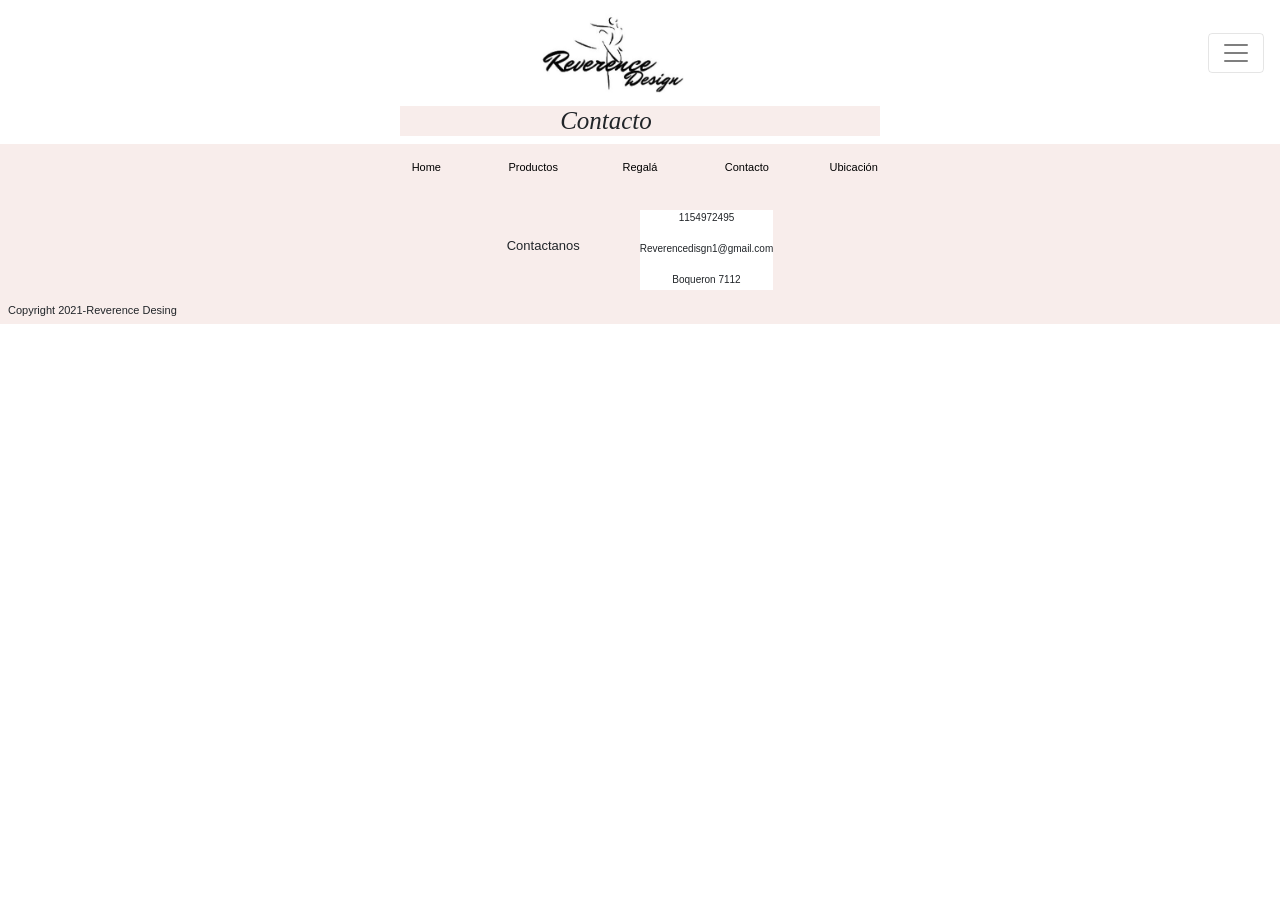
==== secciones/contacto.html @ 5420bc72 "nav y footer secciones" ====
<!DOCTYPE html>
<html lang="es">

<head>
    <meta charset="UTF-8">
    <meta http-equiv="X-UA-Compatible" content="IE=edge">
    <meta name="viewport" content="width=device-width, initial-scale=1.0">
    <link rel="stylesheet" href="https://cdn.jsdelivr.net/npm/bootstrap@4.6.1/dist/css/bootstrap.min.css"
        integrity="sha384-zCbKRCUGaJDkqS1kPbPd7TveP5iyJE0EjAuZQTgFLD2ylzuqKfdKlfG/eSrtxUkn" crossorigin="anonymous">
    <link rel="stylesheet" href="../css/estilos.css">
    <title>Tienda online Reverence Desing</title>
</head>

<body>
    <header>
        <!-- navbar -inicio -->
        <nav class="navbar bg-color navbar-light">
            <!-- Brand -->
            <a class="navbar-brand mx-auto d-block" href="../index.html"><img src="../multimedia/Logo.jpeg" alt="Logo"></a>

            <!-- Toggler/collapsibe Button -->
            <button class="navbar-toggler" type="button" data-toggle="collapse" data-target="#collapsibleNavbar">
                <span class="navbar-toggler-icon"> </span>
            </button>

            <!-- Navbar links -->
            <div class="collapse navbar-collapse" id="collapsibleNavbar">
                <ul class="navbar-nav">
                    <li class="nav-item">
                        <a class="nav-link" href="productos.html">Productos</a>
                    </li>
                    <li class="nav-item">
                        <a class="nav-link" href="regala.html">Regala</a>
                    </li>
                    <li class="nav-item">
                        <a class="nav-link" href="#">Contacto</a>
                    </li>
                    <li class="nav-item">
                        <a class="nav-link" href="ubicacion.html">Ubicacion</a>
                    </li>
                </ul>
            </div>
        </nav>
        <!-- navabar - fin -->
    </header>
    <main>
        <h1 class="tituloSeccion">Contacto</h1>
       
    </main>

    <footer>
        <nav class="navFooter">
            <ul>
                <li><a href="../index.html">Home</a></li>
                <li><a href="productos.html">Productos</a></li>
                <li><a href="regala.html">Regalá</a></li>
                <li><a href="#">Contacto</a></li>
                <li><a href="ubicacion.html">Ubicación</a></li>
            </ul>
        </nav>
        <section class="datosFooter">
            <div class="contactanos">
                <h2>Contactanos</h2>
            </div>
            <div class="datosContactanos">
                <p>1154972495</p>
                <p>Reverencedisgn1@gmail.com</p>
                <p>Boqueron 7112</p>
            </div>

        </section>
        <p class="copyRight">Copyright 2021-Reverence Desing</p>
    </footer>

    <script src="https://cdn.jsdelivr.net/npm/jquery@3.5.1/dist/jquery.slim.min.js"
        integrity="sha384-DfXdz2htPH0lsSSs5nCTpuj/zy4C+OGpamoFVy38MVBnE+IbbVYUew+OrCXaRkfj" crossorigin="anonymous">
    </script>
    <script src="https://cdn.jsdelivr.net/npm/popper.js@1.16.1/dist/umd/popper.min.js"
        integrity="sha384-9/reFTGAW83EW2RDu2S0VKaIzap3H66lZH81PoYlFhbGU+6BZp6G7niu735Sk7lN" crossorigin="anonymous">
    </script>
    <script src="https://cdn.jsdelivr.net/npm/bootstrap@4.6.1/dist/js/bootstrap.min.js"
        integrity="sha384-VHvPCCyXqtD5DqJeNxl2dtTyhF78xXNXdkwX1CZeRusQfRKp+tA7hAShOK/B/fQ2" crossorigin="anonymous">
    </script>
</body>

</html>
---- css/estilos.css ----
@import url('https://fonts.googleapis.com/css2?family=Lora:ital@1&display=swap');

*{
    margin: 0;
    padding: 0;
}

.navbar-brand img{
    height: 80px;
}
.nav-item{
    background-color: #f8edeb;
}
.nav-link{
    padding-left:20px !important;
}
.bg-color{
    background-color:white;
}
.carousel-inner{
    width: 100%;
    height: 650px;
}
.carousel-inner img{
    width: 95%;
    height: 100%;
}
.carousel-indicators{
    background-color: #f8edeb;
    position: relative !important;
}
.nuevosProductos{
    height: 500px;
    background-color: #f8edeb;
}
.nuevoProducto{
    background-position: center;
}
.nuevoProducto img{
    width: 350px;
    height: 500px;
    padding-top: 25px;
    padding-bottom: 25px;
}

.tituloNewIn{
    text-align: center;
}
.newIn {
    font-size: 70px;
    font-family: 'Lora', serif;
    color: black;
    font-style: italic;
    padding-top: 180px;
    padding-left: 100px;
}
.tituloNewIn a{
    text-decoration: none;
    color: black;
}
.nuevoProducto:hover {
    transform: scale(1.2);
    transition: all 0.5s;
}
.tituloMiniColeccion{
    text-align: center;
    font-style: italic;
    font-size: 40px;
    margin-top: 30px;
    background-color:#d1b3c4;
    color: white;
    margin-left: 400px;
    margin-right: 400px;
}

.miniColeccion{
    height: 570px;
}
.coleccion img{
    width: 350px;
    height: 550px;
    padding-top: 25px;
}
.verMas {
    width: 100%;
    text-align: center;
}

.botonVerMas {
    text-decoration: none;
    font-size: 18px;
    border: 2px solid white;
    background-color: #f8edeb;
    color: black;
    font-style: italic;
}
.redesSociales {
    width: 100%;
    text-align: center;
    font-family: 'Roboto', sans-serif;
    font-style: italic;
    margin-top: 50px;
    margin-bottom: 50px;
}

.redesSociales a {
    text-decoration: none;
}

.instagramHome span {
    background-color: #eddcd2;
    font-size: 30px;
    color: white;
}

.instagramSeguinos {
    font-size: 20px;
    font-family: 'Lora', serif;
}
footer {
    grid-area: footer;
    width: 100%;
    height: 180px;
    background-color: #f8edeb;
    display: grid;
    grid-template-areas:
        "NavFooter NavFooter"
        "Datos Datos"
        "copyRight copyRight";
}

.navFooter {
    width: 100%;
    height: 1.5%;
    text-align: center;
    grid-area: NavFooter;
}

.navFooter a {
    text-decoration: none;
    font-size: 11px;
    color: black;
}

.navFooter li {
    display: inline-block;
    width: 8%;
    margin-top: 10px;
    margin-bottom: 10px;
}

.datosFooter {
    grid-area: Datos;
    display: flex;
    flex-wrap: wrap;
    justify-content: center;
    align-items: center;
}

.datosFooter h2 {
    font-size: 13px;
}

.contactanos {
    margin-right: 60px;
}

.datosContactanos {
    background-color: white;
    text-align: center;
    font-size: 10px;
    height: 80px;
}

.copyRight {
    margin-bottom: 2px;
    margin-top: 10px;
    font-size: 11px;
    margin-left: 8px;
    grid-area: copyRight;
}
/* css PRODUCTOS */

.tituloSeccion{
    font-size: 25px;
    text-align: center;
    font-family:'Petit Formal Script', cursiva;
    font-style: italic;
    background-color: #f8edeb;
    padding-top: 0px;
    padding-right: 68px;
    margin-left: 400px;
    margin-right: 400px;
  
}
.igProd a{
    text-decoration: none;
}

.instagramProductos{
    grid-area: instagram;
    font-size: 20px;
    text-align: right;
    padding-right: 8px;
    font-family: 'Times New Roman', Times, serif;
    font-style: italic;
    color: #e8c2ca;

}
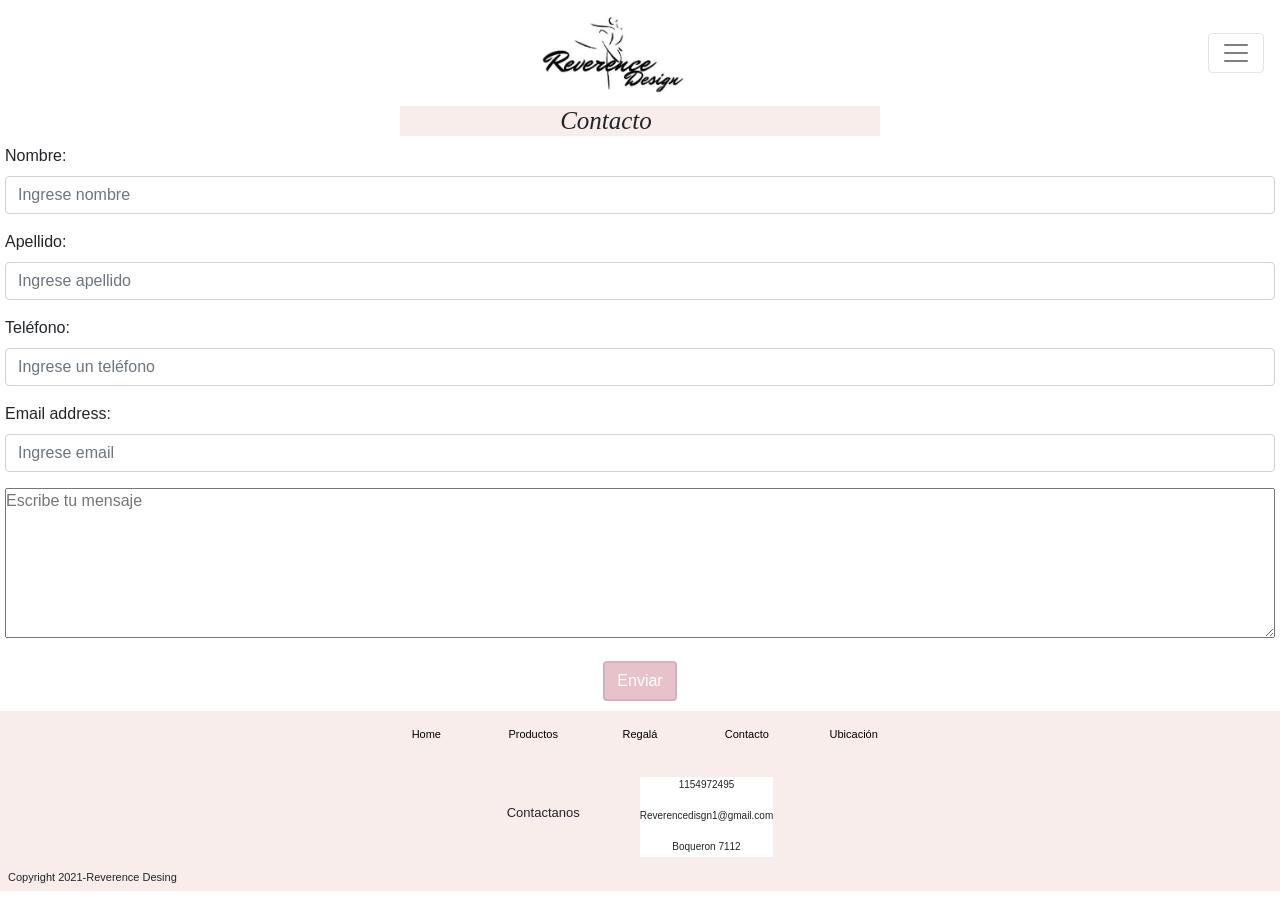
==== commit 323fe90f: "fin contacto" ====
--- a/secciones/contacto.html
+++ b/secciones/contacto.html
@@ -16,7 +16,8 @@
         <!-- navbar -inicio -->
         <nav class="navbar bg-color navbar-light">
             <!-- Brand -->
-            <a class="navbar-brand mx-auto d-block" href="../index.html"><img src="../multimedia/Logo.jpeg" alt="Logo"></a>
+            <a class="navbar-brand mx-auto d-block" href="../index.html"><img src="../multimedia/Logo.jpeg"
+                    alt="Logo"></a>
 
             <!-- Toggler/collapsibe Button -->
             <button class="navbar-toggler" type="button" data-toggle="collapse" data-target="#collapsibleNavbar">
@@ -45,7 +46,36 @@
     </header>
     <main>
         <h1 class="tituloSeccion">Contacto</h1>
-       
+        <div class=formularioContacto>
+            <form action="/action_page.php">
+                <div class="form-group">
+                    <label for="casilla1">Nombre:</label>
+                    <input type="text" class="form-control" placeholder="Ingrese nombre">
+                </div>
+                <div class="form-group">
+                    <label for="casilla2">Apellido:</label>
+                    <input type="text" class="form-control" placeholder="Ingrese apellido">
+                </div>
+                <div class="form-group">
+                    <label for="casilla3">Teléfono:</label>
+                    <input type="text" class="form-control" placeholder="Ingrese un teléfono">
+                </div>
+               
+                <div class="form-group">
+                    <label for="email">Email address:</label>
+                    <input type="email" class="form-control" placeholder="Ingrese email" id="email">
+                </div>
+            
+                <div class="form-group">
+                    <textarea class="casillaMensaje" name="areadetexto" id="" cols="30" rows="10" placeholder="Escribe tu mensaje"></textarea>
+                </div>
+               <div class="enviar">
+                <button type="submit" class="btn btn-primary botonEnviar">Enviar</button>
+                </div>
+            </form>
+        </div>
+        
+
     </main>
 
     <footer>
--- a/css/estilos.css
+++ b/css/estilos.css
@@ -206,4 +206,21 @@
     font-style: italic;
     color: #e8c2ca;
 
+}
+/* css CONTACTO */
+.formularioContacto{
+    margin-left: 5px;
+    margin-right: 5px;
+}
+div textarea{
+    height: 150px;
+    width: 100%;
+}
+.enviar{
+    text-align: center;
+    margin-bottom: 10px;
+}
+.botonEnviar{
+    background-color:#e8c2ca;
+    border: #d1b3c4 2px solid;
 }
